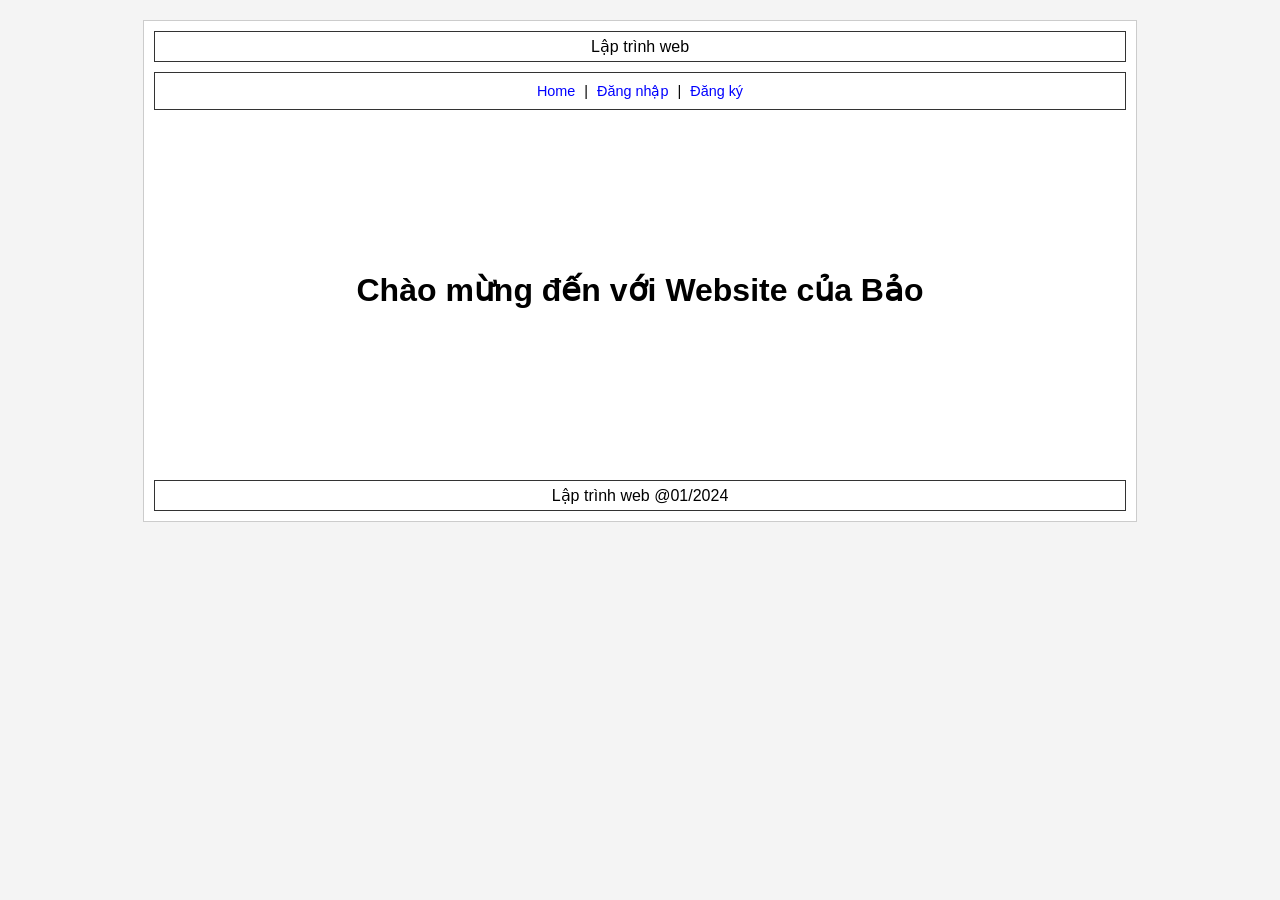
==== public/index.html @ b3cf9664 "Hoan thanh file in_bang_cuu_chuong.txt" ====
<!DOCTYPE html>
<html lang="vi">
<head>
    <meta charset="UTF-8">
    <title>Lập trình web - Trang chủ</title>
    <link rel="stylesheet" href="./css/style.css">
</head>
<body>
    <div class="container">
        <header>Lập trình web</header>
        <nav>
            <a href="index.html">Home</a> | <a href="login.html">Đăng nhập</a> | <a href="register.html">Đăng ký</a>
        </nav>
        <div class="main-content">
            <h1>Chào mừng đến với Website của Bảo</h1>
        </div>
        <footer>Lập trình web @01/2024</footer>
    </div>
</body>
</html>
---- public/css/style.css ----
body {
  font-family: Arial, sans-serif;
  background-color: #f4f4f4;
  margin: 0;
  padding: 20px;
}
.container {
  width: 80%;
  margin: auto;
  background: white;
  border: 1px solid #ccc;
  min-height: 500px;
  display: flex;
  flex-direction: column;
}
header,
footer {
  border: 1px solid #333;
  margin: 10px;
  padding: 5px;
  text-align: center;
}
nav {
  border: 1px solid #333;
  margin: 0 10px;
  padding: 10px;
  text-align: center;
  font-size: 0.9em;
}
nav a {
  margin: 0 5px;
  text-decoration: none;
  color: blue;
}
.main-content {
  flex: 1;
  display: flex;
  justify-content: center;
  align-items: center;
  padding: 20px;
}
.form-box {
  border: 1px solid #333;
  padding: 30px;
  width: 400px;
  text-align: left;
}
.form-box h2 {
  text-align: center;
  margin-top: 0;
}
.form-group {
  margin-bottom: 15px;
  display: flex;
  align-items: center;
}
.form-group label {
  width: 100px;
}
.form-group input[type="text"],
.form-group input[type="password"],
.form-group input[type="email"] {
  flex: 1;
  padding: 5px;
}
.btn-blue {
  background-color: #0056b3;
  color: white;
  border: none;
  padding: 8px 15px;
  cursor: pointer;
  border-radius: 4px;
  float: right;
}
.table-user {
  width: 100%;
  border-collapse: collapse;
  margin-top: 10px;
}
.table-user th,
.table-user td {
  border: 1px solid #333;
  padding: 8px;
  text-align: center;
}
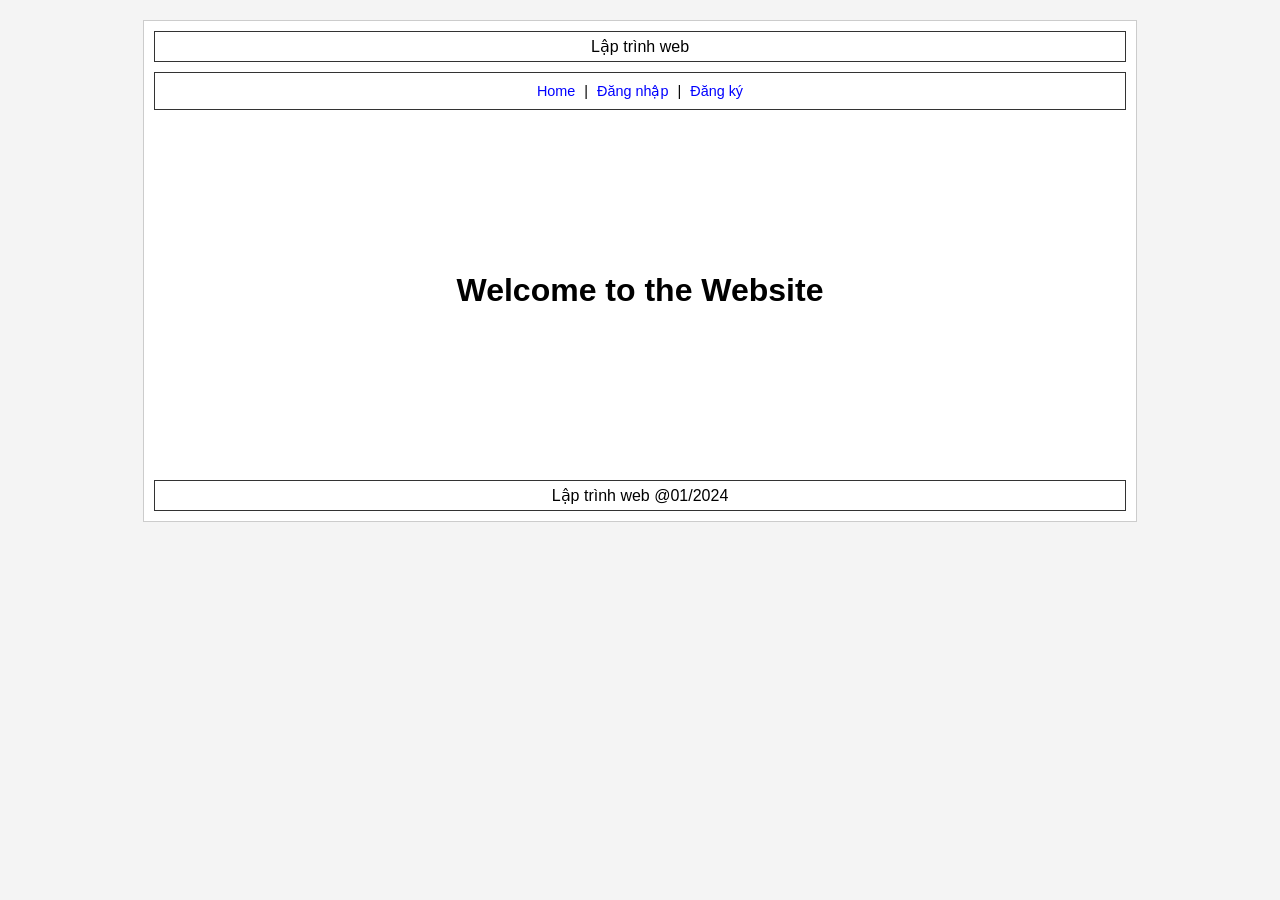
==== commit e98bfec5: "Thiết kế giao diện Template" ====
--- a/public/index.html
+++ b/public/index.html
@@ -12,9 +12,10 @@
             <a href="index.html">Home</a> | <a href="login.html">Đăng nhập</a> | <a href="register.html">Đăng ký</a>
         </nav>
         <div class="main-content">
-            <h1>Chào mừng đến với Website của Bảo</h1>
+            <h1>Welcome to the Website</h1>
         </div>
         <footer>Lập trình web @01/2024</footer>
     </div>
+
 </body>
 </html>
